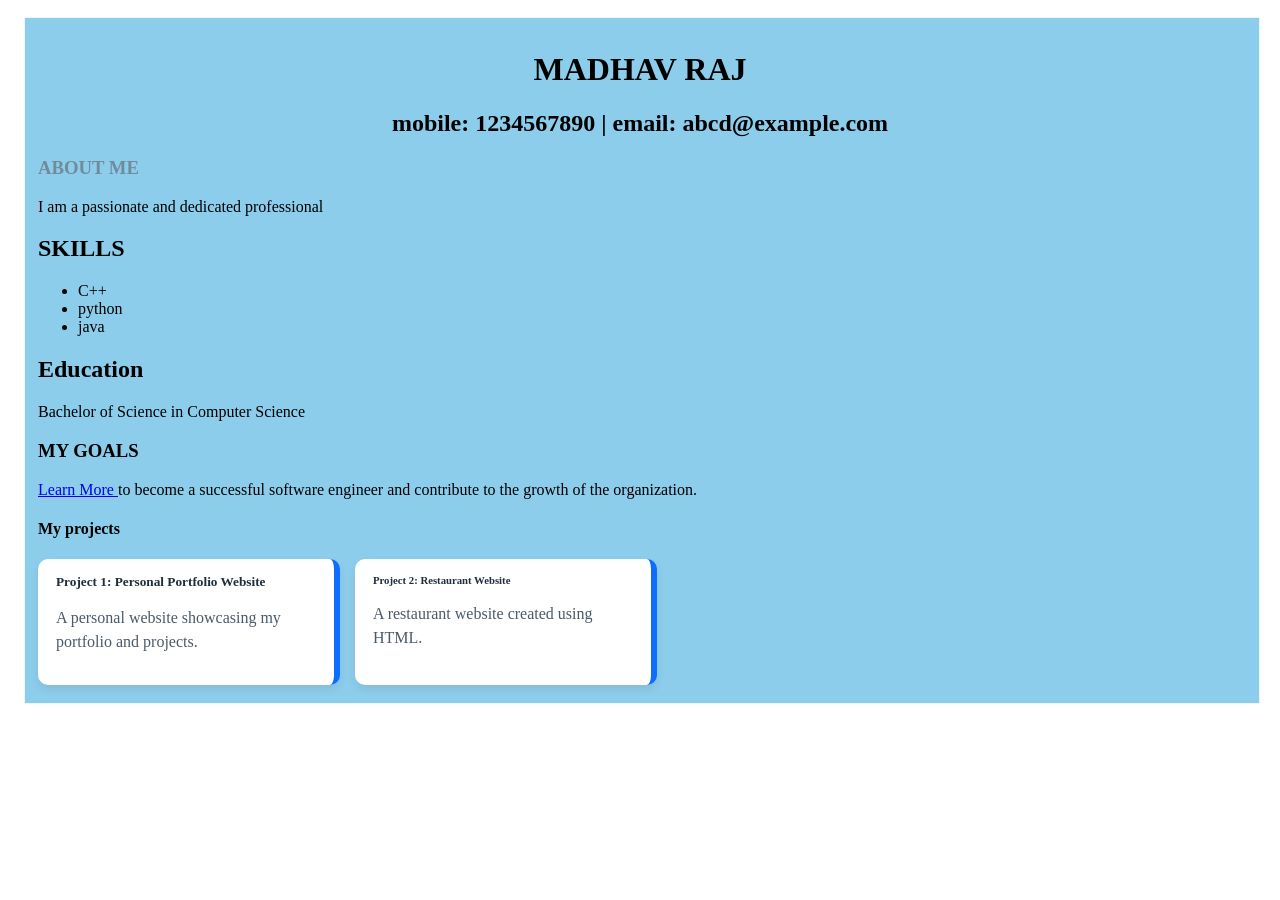
==== index.html @ f4cf1325 "Rename resume.html to index.html" ====
<!DOCTYPE html>
<html lang="en">
<head>
    <meta charset="UTF-8">
    <meta name="viewport" content="width=device-width, initial-scale=1.0">
    <title>RESUME</title>
</head>
<style>
    #box {
        background-color: #8ccdeb;
        padding: 10px 10px;
        box-shadow: 2px 3px 1px 5px #8ccdeb;
        margin: 20px;
    }
 
    .projects-bar {
        display: flex;
        gap: 15px;
        margin-top: 15px;
    }

    .project {
        background: #ffffff;
        border-right: 6px solid #0d6efd;
        border-radius: 10px;
        padding: 15px 18px;
        width: 260px;
        box-shadow: 0 4px 8px rgba(0, 0, 0, 0.08);
    }

    .project h5,
    .project h6 {
        margin: 0 0 8px 0;
        color: #1f2d3d;
    }

    .project p {
        margin: 29 px;
        color: #4a5a6a;
        line-height: 1.5;
    }
</style>

</table>

    <div id="box">
        <h1 align="center">MADHAV RAJ</h1>
    <h2 align="center">mobile: 1234567890 | email: abcd@example.com</h2>
    <h3 style="color: #728b9c;" font-family="verdana">ABOUT ME</h3>
    <p1>I am a passionate and dedicated professional</p1>
    <h2>SKILLS</h2>
    <ul>
        <li>C++</li>
        <li>python</li>
        <li>java</li>
    </ul>
    <h2>Education</h2> 
    <p>Bachelor of Science in Computer Science</p>
    <h3 title="This is tooltip">MY GOALS</h3>
    <a href="https://kiet.codetantra.com/secure/course.jsp?eucId=6a58878bb2002b5f94c7439b#/contents/6a59a51d964ee31481829ab3/6a59a553964ee31481829af8/66b05faf4c6cb33d63270d10" target="_blank">Learn More </a>
    <p3>to become a successful software engineer and contribute to the growth of the organization.</p3>
    <h4>My projects</h4>
    <div class="projects-bar">
        <div class="project">
            <h5>Project 1: Personal Portfolio Website</h5>
            <p>A personal website showcasing my portfolio and projects.</p>
        </div>
        <div class="project">
            <h6>Project 2: Restaurant Website</h6>
            <p>A restaurant website created using HTML.</p>
        </div>
    </div>
    
    </div>
</body>
</html>
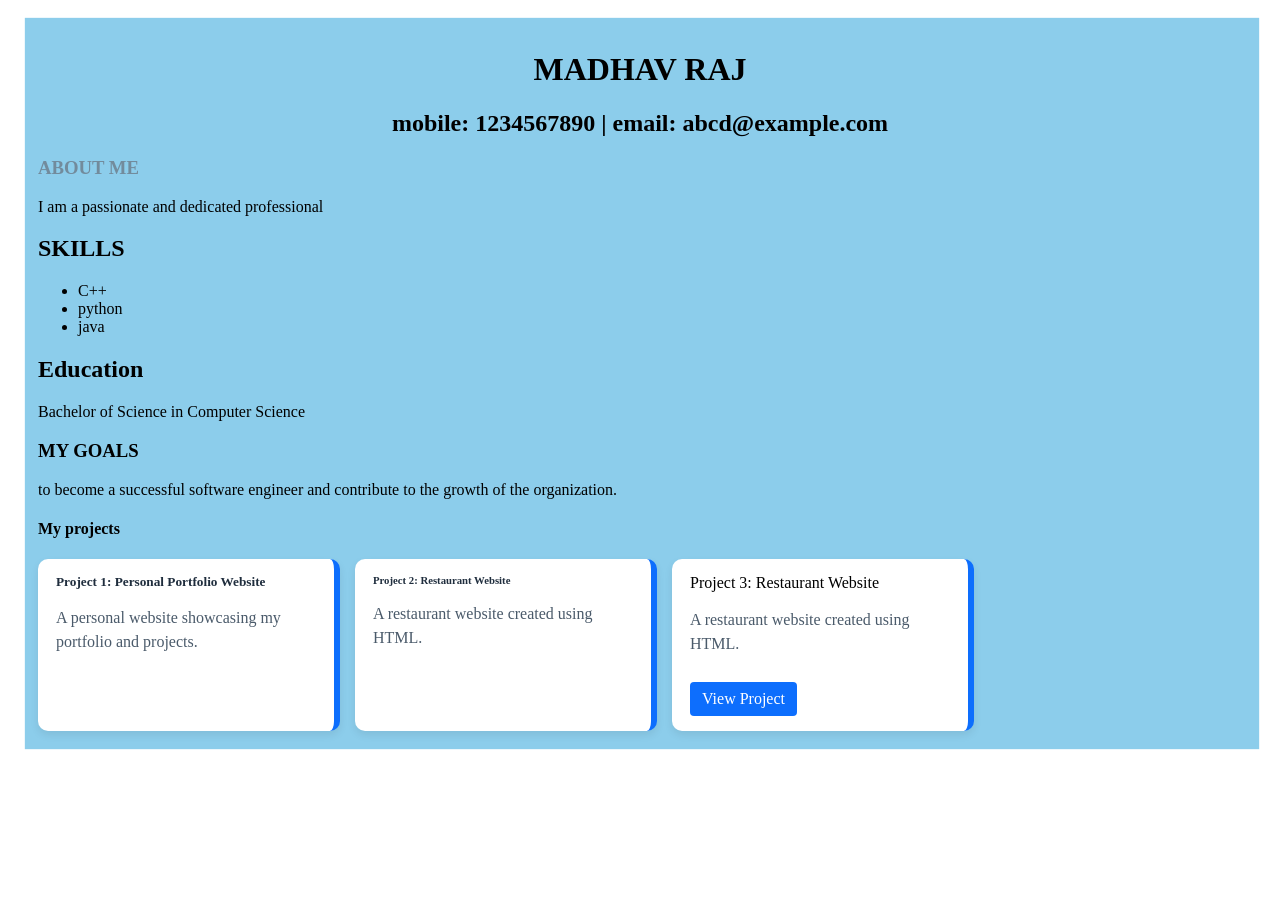
==== commit 59f0c1d6: "Add new files" ====
--- a/index.html
+++ b/index.html
@@ -39,6 +39,16 @@
         color: #4a5a6a;
         line-height: 1.5;
     }
+    .project a {
+        display: inline-block;
+        margin-top: 10px;
+        padding: 8px 12px;
+        background-color: #0d6efd;
+        color: #ffffff;
+        text-decoration: none;
+        border-radius: 4px;
+        text-align: center;
+    }
 </style>
 
 </table>
@@ -57,7 +67,6 @@
     <h2>Education</h2> 
     <p>Bachelor of Science in Computer Science</p>
     <h3 title="This is tooltip">MY GOALS</h3>
-    <a href="https://kiet.codetantra.com/secure/course.jsp?eucId=6a58878bb2002b5f94c7439b#/contents/6a59a51d964ee31481829ab3/6a59a553964ee31481829af8/66b05faf4c6cb33d63270d10" target="_blank">Learn More </a>
     <p3>to become a successful software engineer and contribute to the growth of the organization.</p3>
     <h4>My projects</h4>
     <div class="projects-bar">
@@ -69,6 +78,11 @@
             <h6>Project 2: Restaurant Website</h6>
             <p>A restaurant website created using HTML.</p>
         </div>
+        <div class="project">
+            <h7>Project 3: Restaurant Website</h7>
+            <p>A restaurant website created using HTML.</p>
+            <a href="file:///C:/Users/MSII/yesss/restaurant%20site.html" target="_blank" class="btn">View Project</a>
+        </div>
     </div>
     
     </div>
